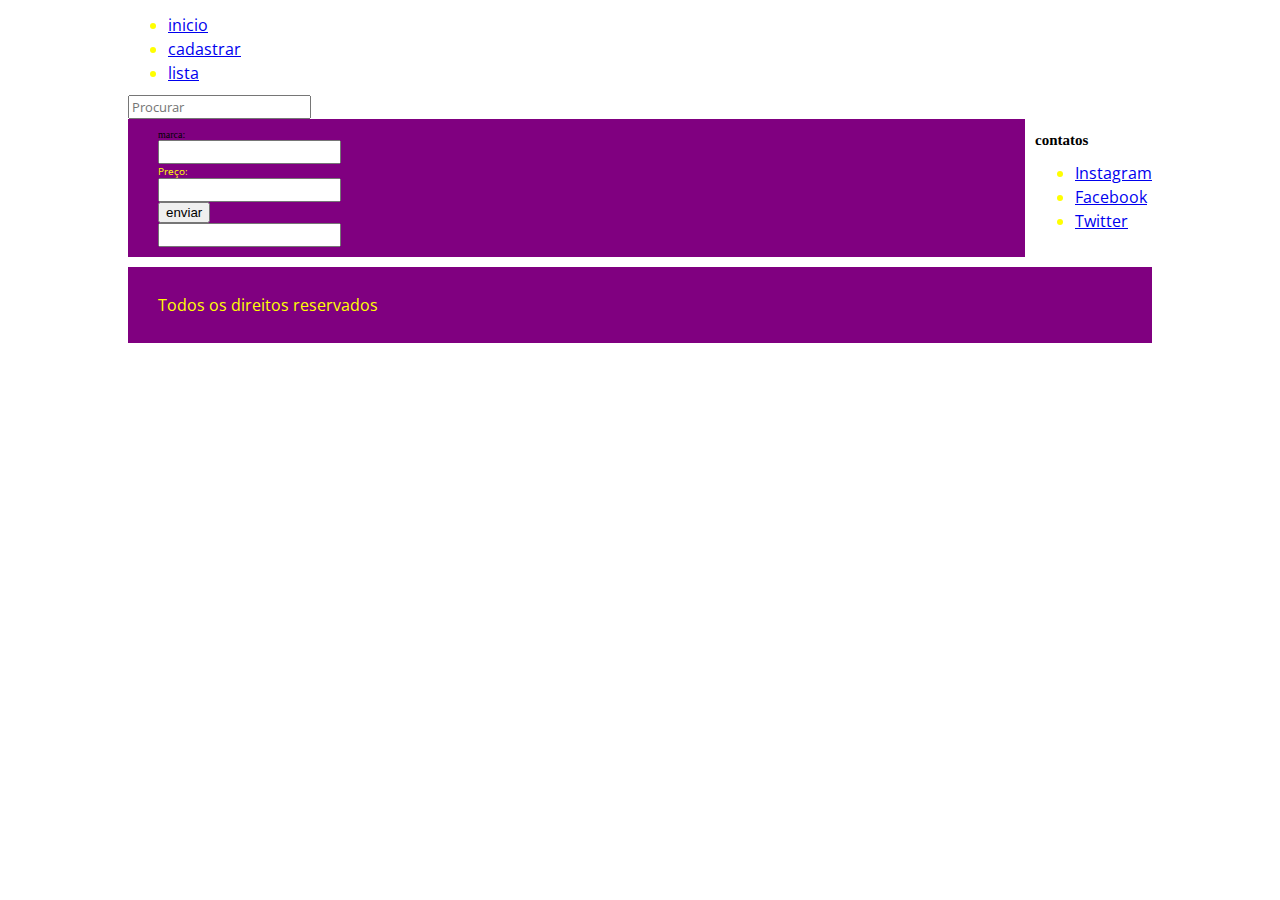
==== trabalho/WebContent/cadastrar.html @ 8ab648fc "Commit inicial" ====
<!DOCTYPE html>
<html>
<head>
<meta charset=ISO-8859-1>
<title>Vinhos</title>
<link
	href="https://fonts.googleapis.com/css?family=Open+Sans+Condensed:300|Sonsie+One"
	rel="stylesheet" type="text/css">
<link rel="stylesheet" href="estilos/estilo.css">
</head>
<body>
	<header>
		<h1></h1>
	</header>
	<nav>
		<ul>
			<li><a href="index.html">inicio </a></li>
			<li><a href="cadastrar.html">cadastrar</a></li>
			<li><a href="lista.html">lista</a></li>
		</ul>
		<form>
			<input type="Procurar" name="q" placeholder="Procurar">
		</form>
	</nav>
	<main>
		<article>
			<form>
				<labelfor "nome">marca:
</label><br>
  <input type = "text" id = "name"
name="name"><br>
  <label for="id"> Pre�o:
  </label><br>
  <input type = "text" id = "id"
 name="id"><br>
 <button for = "id"> enviar
 </button><br>
 <input type = "text" id = "id"
 name="id"><br>
 
 </form>
		</article>
		<aside>
			<h2>contatos</h2>

			<ul>
				<li><a href="#">Instagram</a></li>
				<li><a href="#">Facebook</a></li>
				<li><a href="#">Twitter</a></li>
		</aside>

	</main>


	<footer>
		<p>Todos os direitos reservados</p>
	</footer>

</body>
</html>
---- trabalho/WebContent/estilos/estilo.css ----
html, body {
  margin: 0;
  padding: 0;
}

html {
  font-size: 10px;
  background-color: white;
}

body {
  width: 80%;
  min-width: 1024px;
  margin: 0 auto;
}

/* || typography */

font[size="7"], font[size="6"], font[size="5"] {
  font-family: 'Sonsie One', cursive;
  color: #2a2a2a;
}

p, input, li, table, label {
  font-family: 'Open Sans Condensed', sans-serif;
  color: yellow;
}

font[size="7"] {
  font-size: 4rem;
  text-align: center;
  color: white;
  text-shadow: 2px 2px 10px black;
}

font[size="6"] {
  font-size: 3rem;
  text-align: center;
}

font[size="5"] {
  font-size: 2.2rem;
}

p, li, table {
  font-size: 1.6rem;
  line-height: 1.5;
}

/* || header layout */

div[class="nav"], article, footer, .secondary {
  background-color: purple;
}

article, footer, .secondary {
  padding: 10px 30px;
}

article {
  margin-right: 10px;
}

div[class="nav"] {
  height: 50px;
  background-color: red;
  display: flex;
  padding: 1% 0;
  margin-bottom: 10px;
}

div[class="nav"] ul {
  padding: 0;
  list-style-type: none;
  flex: 2;
  display: flex;
}

div[class="nav"] li {
  display: inline;
  text-align: center;
  flex: 1;
}

div[class="nav"] a {
  display: inline-block;
  font-size: 2rem;
  text-transform: uppercase;
  text-decoration: none;
  color: black;
}

div[class="nav"] .search {
  flex: 1;
  display: flex;
  align-items: center;
  height: 100%;
  padding: 0 2em;
}

.search input {
  font-size: 1.6rem;
  height: 32px;
}

.search input[type="search"] {
  flex: 3;
}

.search input[type="submit"] {
  flex: 1;
  margin-left: 1rem;
  background: #333;
  border: 0;
  color: black;
}

/* || main layout */

main {
  display: flex;
}

article {
  flex: 5;
}

.secondary {
  flex: 2;
}

footer {
  margin-top: 10px;
}

/* Table styling */

table {
  width: 100%;
  background-color: red;
  border-collapse: collapse;
}

th, td {
  padding: 10px;
}

td {
  text-align: center;
}

th[scope="col"] {
  border-bottom: 1px solid black;
}

tbody tr:nth-child(odd) {
  background-color: #def;
}

/* styling content images and audio */

img, audio {
  display: block;
  margin: 0 auto;
}

audio {
  width: 500px;
}

/* Comments styling */

.comments {
  background-color: red;
  padding: 10px;
}

.show-hide {
  cursor: pointer;
}

.comments font[size="6"] {
  font-size: 2rem;
}

.comments font[size="6"]:nth-of-type(2) {
  margin-bottom: 0;
}

.comment-form {
  margin-bottom: 3rem;
}

.comment-form .flex-pair {
  display: flex;
  padding: 0 3rem 1rem;
}

.comment-form label {
  align-self: center;
  flex: 2;
  text-align: right;
}

.comment-form input {
  margin-left: 1rem;
  flex: 6;
}

.show-hide {
  text-align: center;
  width: 150px;
}

.comment-form input, .comment-form label, .show-hide {
  font-size: 1.6rem;
  line-height: 32px;
}

.comment-form input[type="submit"], .show-hide {
  background: #333;
  border: 0;
  color: white;
}

.comment-form input[type="submit"] {
  width: 30%;
  display: block;
  margin: 0 auto;
}

.comment-container {
  margin-top: 0;
}

.comment-container li {
  list-style-type: none;
  display: flex;
}

.comment-container li p:nth-child(1) {
  flex: 1;
  font-weight: bold;
}

.comment-container li p:nth-child(2) {
  flex: 5;
}
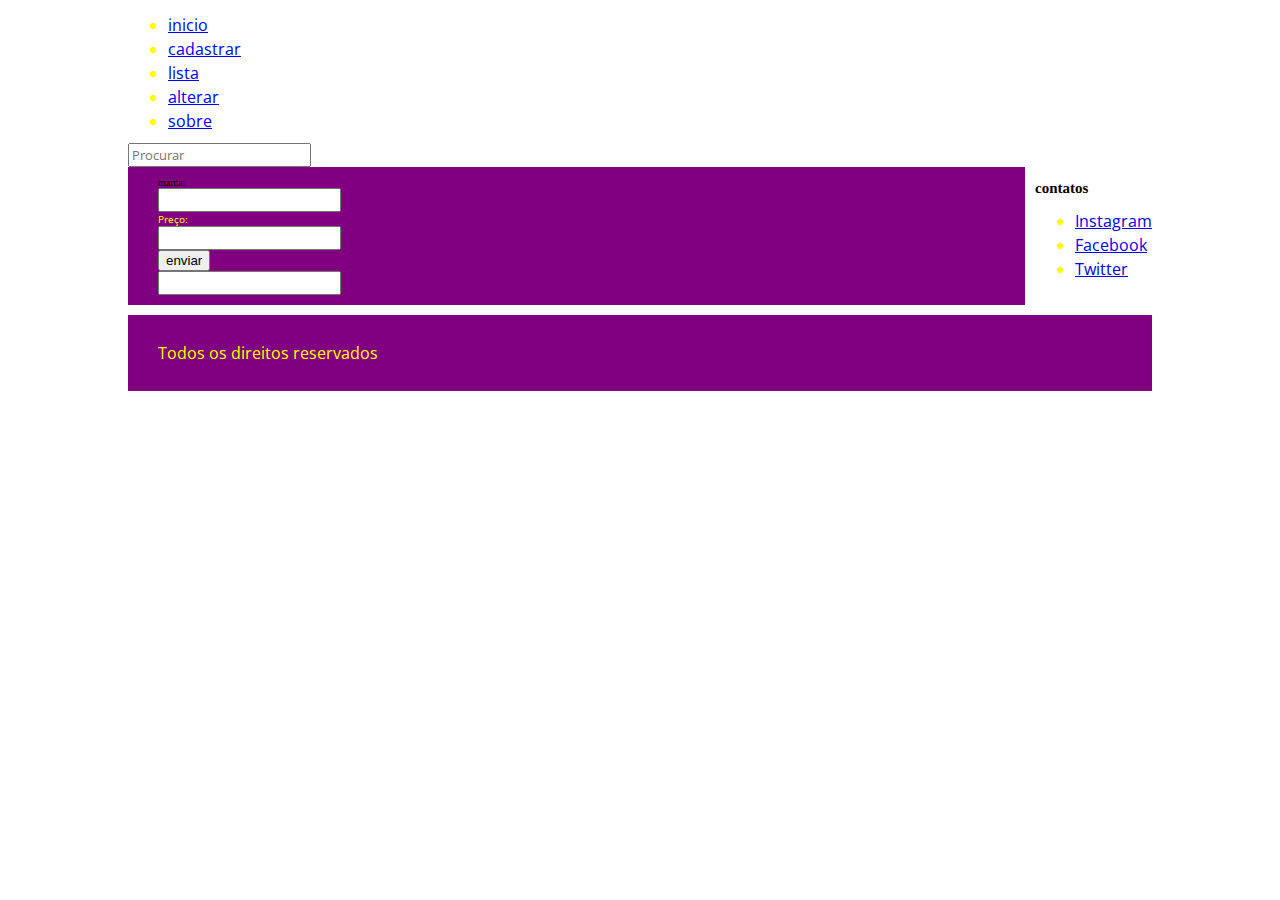
==== commit 19e433eb: "Alteração teste" ====
--- a/trabalho/WebContent/cadastrar.html
+++ b/trabalho/WebContent/cadastrar.html
@@ -1,7 +1,7 @@
 <!DOCTYPE html>
 <html>
 <head>
-<meta charset=ISO-8859-1>
+<meta charset="UTF-8">
 <title>Vinhos</title>
 <link
 	href="https://fonts.googleapis.com/css?family=Open+Sans+Condensed:300|Sonsie+One"
@@ -17,6 +17,8 @@
 			<li><a href="index.html">inicio </a></li>
 			<li><a href="cadastrar.html">cadastrar</a></li>
 			<li><a href="lista.html">lista</a></li>
+			<li><a href="alterar.html">alterar</a></li>
+			<li><a href="sobre.html">sobre</a></li>
 		</ul>
 		<form>
 			<input type="Procurar" name="q" placeholder="Procurar">
@@ -29,7 +31,7 @@
 </label><br>
   <input type = "text" id = "name"
 name="name"><br>
-  <label for="id"> Pre�o:
+  <label for="id"> Preço:
   </label><br>
   <input type = "text" id = "id"
  name="id"><br>
